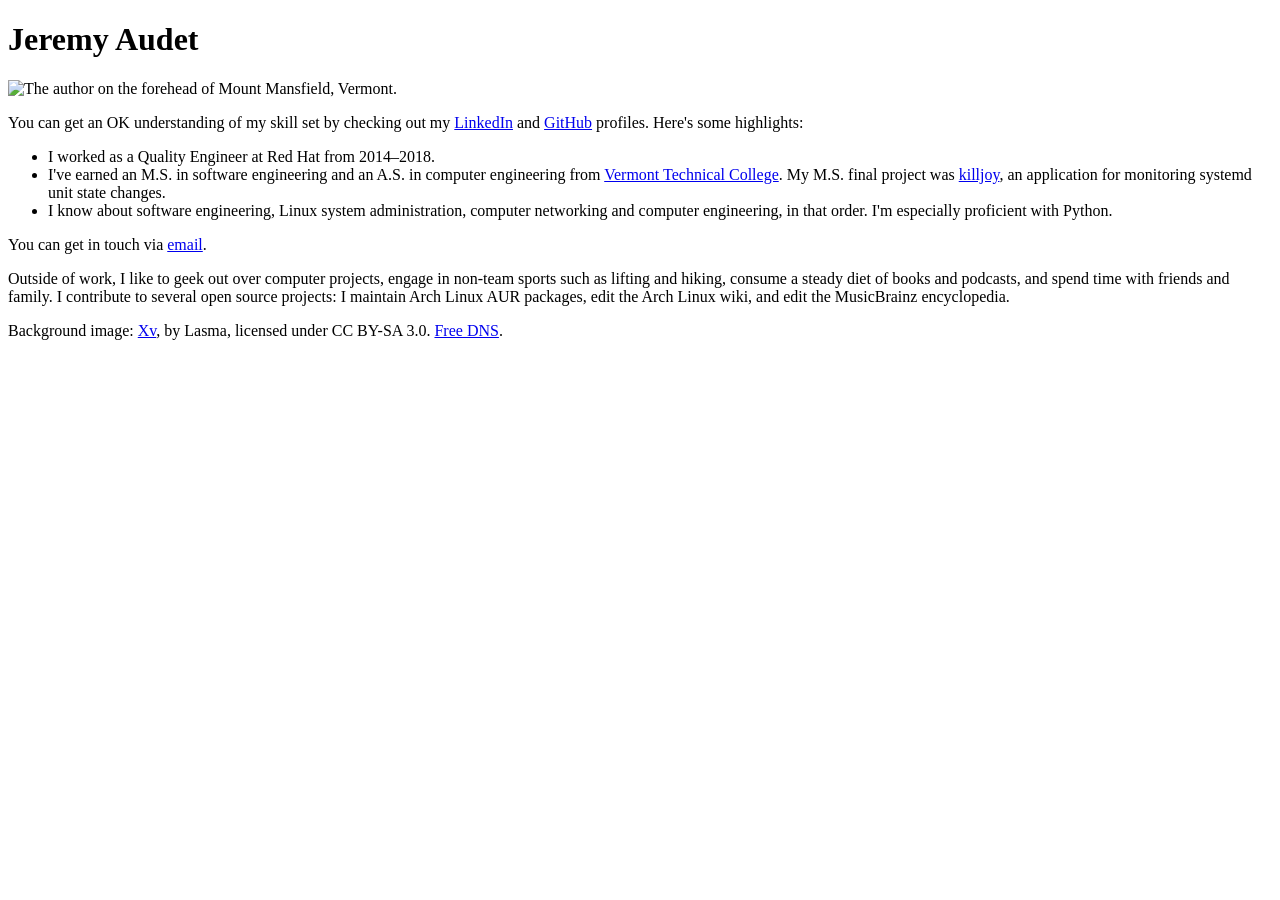
==== docker/my-nginx/sites/www.jerebear.name/index.html @ 98efd6f3 "Serve two websites on port 80 w/Docker Serve websites rooted at the following URLs:  * http://www.je" ====
<!DOCTYPE HTML>
<html lang="en">
<head>
  <meta charset="utf-8" />
  <meta name="viewport" content="width=device-width, initial-scale=1">
  <title>Jeremy Audet</title>
  <link
    rel="stylesheet"
    type="text/css"
    href="/assets/styles.css"
    />
</head>
<body>
  <h1>Jeremy Audet</h1>
  <img
    src='/assets/portrait.jpg'
    width=400
    height=300
    alt='The author on the forehead of Mount Mansfield, Vermont.'
    title='The author on the forehead of Mount Mansfield, Vermont.'
  />
  <p>
    You can get an OK understanding of my skill set by checking out my <a
    href='http://www.linkedin.com/in/jeremyaudet'>LinkedIn</a> and <a
    href='https://github.com/Ichimonji10'>GitHub</a> profiles. Here's some
    highlights:
  </p>
  <ul>
    <li>
      I worked as a Quality Engineer at Red Hat from 2014–2018.
    </li>
    <li>
      I've earned an M.S. in software engineering and an A.S. in computer
      engineering from <a href="https://www.vtc.edu/">Vermont Technical
      College</a>. My M.S. final project was <a
      href="https://github.com/Ichimonji10/killjoy">killjoy</a>, an application
      for monitoring systemd unit state changes.
    </li>
    <li>
      I know about software engineering, Linux system administration, computer
      networking and computer engineering, in that order. I'm especially
      proficient with Python.
    </li>
  </ul>
  <p>
    You can get in touch via <a href="mailto:jerebear@protonmail.com">email</a>.
  </p>
  <p>
    Outside of work, I like to geek out over computer projects, engage in
    non-team sports such as lifting and hiking, consume a steady diet of books
    and podcasts, and spend time with friends and family. I contribute to
    several open source projects: I maintain Arch Linux AUR packages, edit the
    Arch Linux wiki, and edit the MusicBrainz encyclopedia.
  </p>
  <footer>
    Background image: <a href='http://subtlepatterns.com/xv/'>Xv</a>, by Lasma,
    licensed under CC BY-SA 3.0. <a href='https://freedns.afraid.org/'>Free
    DNS</a>.
  </footer>
</body>
</html>
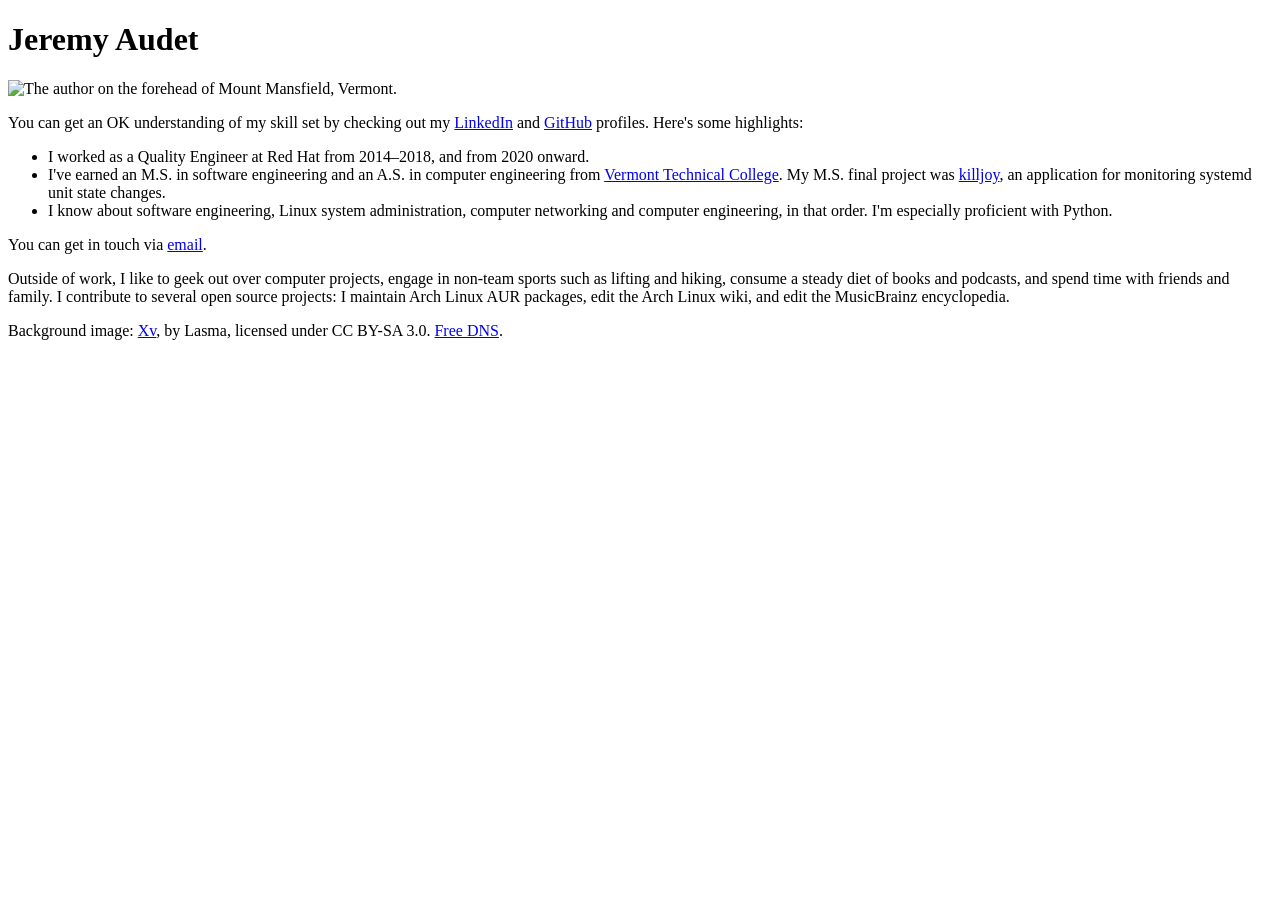
==== commit 9c585cf3: "Update work history on personal website" ====
--- a/docker/my-nginx/sites/www.jerebear.name/index.html
+++ b/docker/my-nginx/sites/www.jerebear.name/index.html
@@ -27,7 +27,7 @@
   </p>
   <ul>
     <li>
-      I worked as a Quality Engineer at Red Hat from 2014–2018.
+      I worked as a Quality Engineer at Red Hat from 2014–2018, and from 2020 onward.
     </li>
     <li>
       I've earned an M.S. in software engineering and an A.S. in computer
